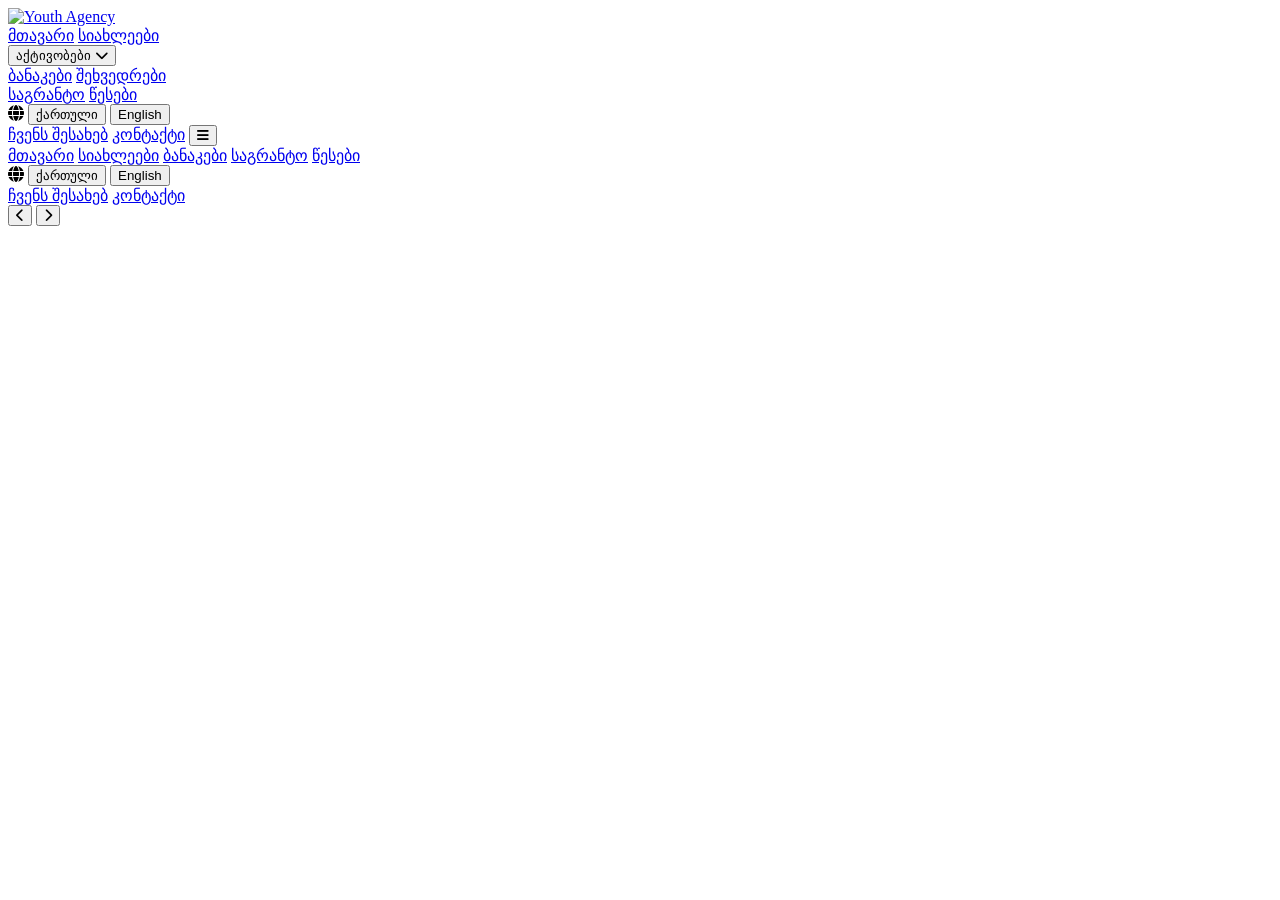
==== index.html @ 46b86cc7 "Improve contact info design and grant apply layout" ====
<!doctype html>
<html lang="ka">
<head>
  <meta charset="utf-8">
  <meta name="viewport" content="width=device-width, initial-scale=1">
  <title>Youth Agency</title>

  <!-- Fonts & Icons -->
  <link href="https://fonts.googleapis.com/css2?family=Noto+Sans+Georgian:wght@400;500;600;700;800&display=swap" rel="stylesheet">
  <link rel="stylesheet" href="https://cdnjs.cloudflare.com/ajax/libs/font-awesome/6.5.0/css/all.min.css">

  <!-- Main CSS -->
  <link rel="stylesheet" href="assets.css?v=1">

  <!-- Slider CSS -->
  <link rel="stylesheet" href="slider.css?v=1">
</head>

<body>

  <!-- HEADER (injected) -->
  <div id="siteHeaderMount"></div>

  <!-- SLIDER -->
  <section class="hero">
    <div class="slider" id="heroSlider" aria-label="Main slider">
      <div class="slides" id="slidesTrack"></div>

      <button class="nav prev" type="button" id="prevBtn" aria-label="Previous slide">
        <i class="fa-solid fa-chevron-left"></i>
      </button>

      <button class="nav next" type="button" id="nextBtn" aria-label="Next slide">
        <i class="fa-solid fa-chevron-right"></i>
      </button>

      <div class="dots" id="dots"></div>
    </div>
  </section>
<div id="newsMount"></div>



<script src="news.js?v=1"></script>

  <!-- FOOTER (injected) -->
  <div id="siteFooterMount"></div>

  <!-- SLIDER JS (MUST BE LAST) -->
  <script src="slider.js?v=1"></script>
<script>
  async function inject(id, file) {
    const el = document.getElementById(id);
    if (!el) throw new Error(`Mount element not found: #${id}`);
    const res = await fetch(file + '?v=1');
    if (!res.ok) throw new Error(`${file} not found. Status: ${res.status}`);
    el.innerHTML = await res.text();
  }

  async function injectPhp(id, url) {
    const el = document.getElementById(id);
    if (!el) throw new Error(`Mount element not found: #${id}`);
    const res = await fetch(url + '?v=1');
    if (!res.ok) throw new Error(`${url} not found. Status: ${res.status}`);
    el.innerHTML = await res.text();
  }

  async function loadScript(src) {
    return new Promise((resolve, reject) => {
      const s = document.createElement('script');
      s.src = src + '?v=1';
      s.onload = resolve;
      s.onerror = () => reject(new Error(`Failed to load script: ${src}`));
      document.body.appendChild(s);
    });
  }

  (async () => {
    try {
      await inject('siteHeaderMount', 'header.html');
      await loadScript('app.js');
      if (typeof window.initHeader === 'function') window.initHeader();
      await injectPhp('newsMount', '/youthagency/news_list.php');   // ✅ THIS
      await inject('siteFooterMount', 'footer.html');
    } catch (err) {
      console.error(err);
    }
  })();
</script>

</body>
</html>
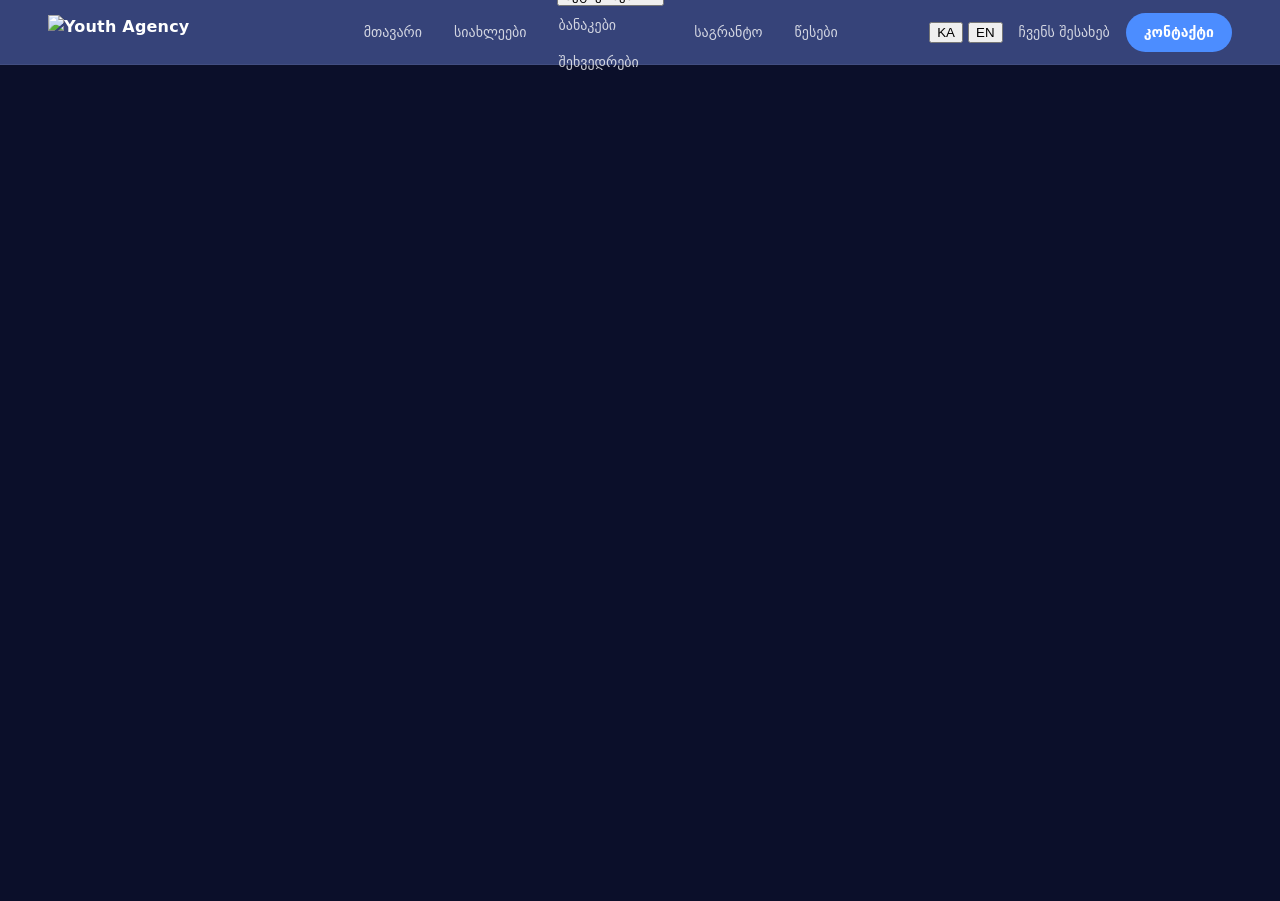
==== commit 5db225bd: "Improve admin applications view and builder labels" ====
--- a/index.html
+++ b/index.html
@@ -23,14 +23,14 @@
 
   <!-- SLIDER -->
   <section class="hero">
-    <div class="slider" id="heroSlider" aria-label="Main slider">
+    <div class="slider" id="heroSlider" aria-label="Main slider" data-i18n-aria="home.sliderLabel">
       <div class="slides" id="slidesTrack"></div>
 
-      <button class="nav prev" type="button" id="prevBtn" aria-label="Previous slide">
+      <button class="nav prev" type="button" id="prevBtn" aria-label="Previous slide" data-i18n-aria="home.prevSlide">
         <i class="fa-solid fa-chevron-left"></i>
       </button>
 
-      <button class="nav next" type="button" id="nextBtn" aria-label="Next slide">
+      <button class="nav next" type="button" id="nextBtn" aria-label="Next slide" data-i18n-aria="home.nextSlide">
         <i class="fa-solid fa-chevron-right"></i>
       </button>
 
--- a/assets.css
+++ b/assets.css
@@ -0,0 +1,493 @@
+:root{
+  --main-bg:#364379;
+  --text:#ffffff;
+  --muted:rgba(255,255,255,.75);
+  --muted2:rgba(255,255,255,.65);
+  --line:rgba(255,255,255,.14);
+  --btn:#4c8dff;
+  --btn-hover:#3b7bf0;
+
+  --container:1220px;
+  --r12:12px;
+  --r16:16px;
+  --pill:999px;
+}
+
+*{box-sizing:border-box}
+body{
+  margin:0;
+  font-family:'Noto Sans Georgian', system-ui,-apple-system,"Segoe UI",Roboto,Arial,sans-serif;
+  background:#f2f2f2;
+  line-height:1.5;
+}
+img{
+  max-width:100%;
+  height:auto;
+}
+
+/* nicer keyboard focus without ruining the look */
+:focus-visible{
+  outline:2px solid rgba(255,255,255,.6);
+  outline-offset:3px;
+  border-radius:10px;
+}
+
+/* ================= HEADER ================= */
+.site-header{
+  background:var(--main-bg);
+  color:var(--text);
+  border-bottom:1px solid rgba(255,255,255,.06);
+  position:sticky;
+  top:0;
+  z-index:50;
+}
+
+.header-wrap{
+  max-width:var(--container);
+  margin:0 auto;
+  padding:0 18px;
+  height:64px;
+  display:flex;
+  align-items:center;
+  gap:18px;
+}
+
+.header-left{
+  display:flex;
+  align-items:center;
+  gap:16px;
+  min-width:260px;
+}
+
+.brand{
+  display:flex;
+  align-items:center;
+  gap:10px;
+  text-decoration:none;
+  color:#fff;
+  font-weight:700;
+  letter-spacing:.2px;
+  white-space:nowrap;
+}
+
+.brand img{
+  height:34px;
+  width:auto;
+  display:block;
+}
+
+.header-search{
+  display:flex;
+  align-items:center;
+  gap:8px;
+  background:rgba(255,255,255,.08);
+  border:1px solid rgba(255,255,255,.12);
+  border-radius:var(--pill);
+  padding:7px 12px;
+  width:260px;
+}
+
+.header-search i{
+  color:rgba(255,255,255,.75);
+  font-size:14px;
+}
+
+.header-search input{
+  border:0;
+  outline:0;
+  background:transparent;
+  color:#fff;
+  width:100%;
+  font-size:14px;
+  font-family:inherit;
+}
+
+.header-search input::placeholder{
+  color:rgba(255,255,255,.65);
+}
+
+.header-nav{
+  display:flex;
+  align-items:center;
+  gap:28px;
+  margin:0 auto;
+  height:100%;
+}
+
+.header-nav a{
+  color:rgba(255,255,255,.78);
+  text-decoration:none;
+  font-size:14px;
+  padding:8px 2px;
+  position:relative;
+  display:flex;
+  align-items:center;
+  gap:6px;
+  white-space:nowrap;
+}
+
+.header-nav a:hover{
+  color:var(--btn);
+  text-decoration:none;
+}
+
+.header-nav a.active{
+  color:#fff;
+}
+
+.header-nav a.active::after{
+  content:"";
+  position:absolute;
+  left:0;
+  right:0;
+  bottom:-14px;
+  height:2px;
+  background:var(--btn);
+  border-radius:2px;
+}
+
+.header-right{
+  display:flex;
+  align-items:center;
+  gap:16px;
+  margin-left:auto;
+}
+
+.header-right a{
+  color:rgba(255,255,255,.78);
+  text-decoration:none;
+  font-size:14px;
+  white-space:nowrap;
+}
+
+.header-right a:hover{ color:#fff; }
+
+.cta{
+  background:var(--btn);
+  color:#fff !important;
+  padding:9px 18px;
+  border-radius:var(--pill);
+  font-weight:700;
+  text-decoration:none;
+}
+.cta:hover{ background:var(--btn-hover); }
+
+.burger{
+  display:none;
+  width:40px;
+  height:40px;
+  border-radius:10px;
+  border:1px solid rgba(255,255,255,.12);
+  background:rgba(255,255,255,.08);
+  color:#fff;
+  cursor:pointer;
+  align-items:center;
+  justify-content:center;
+}
+
+.mobile-panel{
+  display:none;
+  border-top:1px solid rgba(255,255,255,.10);
+  background:var(--main-bg);
+}
+.mobile-panel.is-open{ display:block; }
+
+.mobile-panel .inner{
+  max-width:var(--container);
+  margin:0 auto;
+  padding:14px 18px 18px;
+  display:flex;
+  flex-direction:column;
+  gap:12px;
+}
+
+.mobile-panel nav{
+  display:flex;
+  flex-direction:column;
+  gap:10px;
+}
+
+.mobile-panel nav a{
+  color:rgba(255,255,255,.88);
+  text-decoration:none;
+  padding:10px 12px;
+  border-radius:12px;
+  background:rgba(255,255,255,.08);
+}
+.mobile-panel nav a:hover{
+  background:rgba(255,255,255,.14);
+}
+
+.mobile-actions{
+  display:flex;
+  gap:10px;
+  flex-wrap:wrap;
+}
+.mobile-actions a{
+  text-decoration:none;
+  padding:10px 14px;
+  border-radius:999px;
+  background:rgba(255,255,255,.08);
+  color:#fff;
+}
+.mobile-actions a.cta{ background:var(--btn); }
+
+@media (max-width: 1100px){
+  .header-left{min-width:auto}
+  .header-search{width:220px}
+  .header-nav{gap:18px}
+}
+
+@media (max-width: 980px){
+  .header-wrap{
+    height:auto;
+    flex-wrap:wrap;
+    padding:10px 18px;
+  }
+  .header-nav{display:none}
+  .header-search{
+    width:100%;
+    max-width:320px;
+  }
+  .header-right{
+    width:100%;
+    justify-content:flex-end;
+  }
+  .burger{display:flex}
+}
+
+@media (max-width: 640px){
+  .header-wrap{gap:12px}
+  .header-left{flex:1; min-width:0;}
+  .header-search{width:100%; max-width:none;}
+  .header-right a:not(.cta){display:none}
+  .cta{padding:8px 14px}
+}
+
+/* ================= FOOTER ================= */
+.site-footer{
+  color:var(--text);
+  background: var(--main-bg);
+  margin-top:80px;
+}
+
+.footer-wrap{
+  max-width:var(--container);
+  margin:0 auto;
+  padding: 0 18px;
+}
+
+.footer-head{
+  display:flex;
+  align-items:center;
+  justify-content:space-between;
+  gap:16px;
+  padding: 22px 0;
+}
+
+.brand-footer{
+  display:flex;
+  align-items:center;
+  gap:12px;
+  min-width: 240px;
+}
+.brand-footer img{
+  height:44px;
+  width:auto;
+  display:block;
+}
+
+.search{
+  width: min(560px, 100%);
+  display:flex;
+  background: rgba(255,255,255,.08);
+  border: 1px solid rgba(255,255,255,.12);
+  border-radius: var(--r16);
+  overflow:hidden;
+}
+.search input{
+  flex:1;
+  height:42px;
+  border:0;
+  outline:0;
+  background: transparent;
+  color: #fff;
+  padding: 0 14px;
+  font-size:14px;
+  font-family:inherit;
+}
+.search input::placeholder{ color: rgba(255,255,255,.6); }
+.search button{
+  height:42px;
+  border:0;
+  padding: 0 18px;
+  background: var(--btn);
+  color:#fff;
+  font-weight:800;
+  cursor:pointer;
+}
+.search button:hover{ background: var(--btn-hover); }
+
+.divider{ border-top:1px solid var(--line); }
+
+.footer-grid{
+  display:grid;
+  grid-template-columns: 1.25fr 1fr 1fr 1fr;
+  gap: 22px;
+  padding: 26px 0;
+}
+.box h4{
+  margin:0 0 12px;
+  font-size:13px;
+  letter-spacing:.25px;
+  text-transform: uppercase;
+  color: rgba(255,255,255,.9);
+}
+.about p{
+  margin:0;
+  color: rgba(255,255,255,.82);
+  font-size:14px;
+  line-height:1.6;
+  max-width: 46ch;
+}
+
+.links{
+  display:flex;
+  flex-direction:column;
+  gap:10px;
+}
+.links a{
+  color: rgba(255,255,255,.82);
+  text-decoration:none;
+  font-size:14px;
+  transition: color .15s ease, transform .15s ease;
+  width: fit-content;
+}
+.links a:hover{
+  color: var(--btn);
+  transform: translateX(2px);
+  text-decoration:none;
+}
+
+.social{
+  display:flex;
+  gap:10px;
+  flex-wrap:wrap;
+  margin-top:14px;
+}
+.social a{
+  width:38px;
+  height:38px;
+  border-radius: 12px;
+  display:inline-flex;
+  align-items:center;
+  justify-content:center;
+  color:#fff;
+  text-decoration:none;
+  background: rgba(255,255,255,.10);
+  border:1px solid rgba(255,255,255,.10);
+  transition: transform .15s ease, background .15s ease;
+}
+.social a:hover{
+  background: rgba(255,255,255,.18);
+  transform: translateY(-1px);
+}
+
+.footer-tail{
+  display:flex;
+  align-items:flex-start;
+  justify-content:space-between;
+  gap:14px;
+  padding: 16px 0 18px;
+}
+.contact{
+  display:flex;
+  gap:12px;
+  flex-wrap:wrap;
+}
+.pill{
+  display:flex;
+  align-items:center;
+  gap:10px;
+  padding: 10px 12px;
+  border: 1px solid rgba(255,255,255,.10);
+  border-radius: var(--r12);
+  color: rgba(255,255,255,.92);
+  font-size:13px;
+  white-space:nowrap;
+}
+.pill i{ color:#fff; }
+
+.copy{
+  color: rgba(255,255,255,.65);
+  font-size:12.5px;
+  line-height:1.45;
+  text-align:right;
+  max-width: 46ch;
+}
+
+@media (max-width: 1024px){
+  .footer-head{flex-direction:column;align-items:flex-start;}
+  .search{width:100%;}
+  .footer-grid{grid-template-columns: 1fr 1fr;}
+  .copy{text-align:left;max-width:none;}
+}
+@media (max-width: 640px){
+  .footer-head{gap:12px}
+  .search{
+    flex-direction:column;
+    border-radius:14px;
+  }
+  .search input{
+    height:44px;
+  }
+  .search button{
+    width:100%;
+    height:44px;
+  }
+  .footer-grid{grid-template-columns: 1fr;}
+  .footer-tail{flex-direction:column;align-items:flex-start;}
+  .pill{width:100%;}
+  .copy{width:100%;}
+}
+
+
+/* news section */
+.news-grid{
+  display:grid;
+  grid-template-columns:repeat(3, minmax(0, 1fr));
+  gap:14px;
+}
+
+.news-card{
+  background:#fff;
+  border-radius:14px;
+  overflow:hidden;
+  box-shadow:0 10px 26px rgba(0,0,0,.08);
+  border:1px solid rgba(0,0,0,.06);
+}
+
+.news-img{
+  width:100%;
+  height:170px;
+  object-fit:cover;
+  display:block;
+}
+
+.news-body{ padding:14px; }
+
+.news-title{ font-weight:800; font-size:16px; margin-bottom:6px; }
+.news-date{ font-size:12px; opacity:.65; margin-bottom:8px; }
+.news-text{ font-size:13px; line-height:1.45; opacity:.85; }
+.news-link{ display:inline-block; margin-top:10px; font-weight:800; color:#2563eb; }
+
+.news-empty{
+  background:#fff;
+  border-radius:12px;
+  padding:16px;
+  border:1px solid rgba(0,0,0,.06);
+}
+
+@media (max-width: 980px){
+  .news-grid{ grid-template-columns:1fr; }
+}
--- a/slider.css
+++ b/slider.css
@@ -0,0 +1,143 @@
+/* ================= FULLSCREEN SLIDER ================= */
+
+.hero{
+  margin:0;
+  padding:0;
+}
+
+.slider{
+  position:relative;
+  width:100%;
+  height:calc(100vh - 64px); /* FULL SCREEN minus header */
+  overflow:hidden;
+  background:#0b0f2a;
+}
+
+/* track */
+.slides{
+  display:flex;
+  height:100%;
+  transition:transform .6s ease;
+}
+
+/* single slide */
+.slide{
+  min-width:100%;
+  height:100%;
+  position:relative;
+}
+
+.slide img{
+  width:100%;
+  height:100%;
+  object-fit:cover;
+  display:block;
+}
+
+/* dark overlay */
+.slide::after{
+  content:"";
+  position:absolute;
+  inset:0;
+  background:linear-gradient(
+    90deg,
+    rgba(0,0,0,.55),
+    rgba(0,0,0,.15)
+  );
+}
+
+/* text */
+.slide-content{
+  position:absolute;
+  left:clamp(20px, 6vw, 80px);
+  bottom:clamp(24px, 8vh, 80px);
+  z-index:3;
+  color:#fff;
+  max-width:640px;
+}
+
+.slide-title{
+  margin:0;
+  font-size:clamp(22px, 4vw, 44px);
+  font-weight:800;
+  line-height:1.15;
+}
+
+.slide-link{
+  display:inline-flex;
+  margin-top:16px;
+  padding:12px 20px;
+  border-radius:999px;
+  background:rgba(255,255,255,.16);
+  color:#fff;
+  font-weight:700;
+  text-decoration:none;
+  backdrop-filter:blur(6px);
+}
+.slide-link:hover{
+  background:rgba(255,255,255,.26);
+}
+
+/* arrows */
+.nav{
+  position:absolute;
+  top:50%;
+  transform:translateY(-50%);
+  width:48px;
+  height:48px;
+  border-radius:14px;
+  border:1px solid rgba(255,255,255,.2);
+  background:rgba(0,0,0,.35);
+  color:#fff;
+  cursor:pointer;
+  display:flex;
+  align-items:center;
+  justify-content:center;
+  z-index:5;
+}
+.nav:hover{ background:rgba(0,0,0,.5); }
+
+.nav.prev{ display: none; }
+.nav.next{ display: none; }
+
+/* dots bottom center */
+.dots{
+  position:absolute;
+  left:50%;
+  transform:translateX(-50%);
+  bottom:18px;
+  display:flex;
+  gap:10px;
+  z-index:6;
+}
+
+.dot{
+  width:10px;
+  height:10px;
+  border-radius:50%;
+  background:rgba(255,255,255,.5);
+  border:0;
+  cursor:pointer;
+  transition:all .25s ease;
+}
+
+.dot.active{
+  width:26px;
+  border-radius:999px;
+  background:#fff;
+}
+
+/* mobile adjustments */
+@media (max-width:768px){
+  .nav{ display:none; }
+  .slide-content{ max-width:90%; }
+}
+@media (max-width:640px){
+  .slider{
+    height:calc(70vh - 64px);
+    min-height:360px;
+  }
+  .slide-link{
+    padding:10px 16px;
+  }
+}
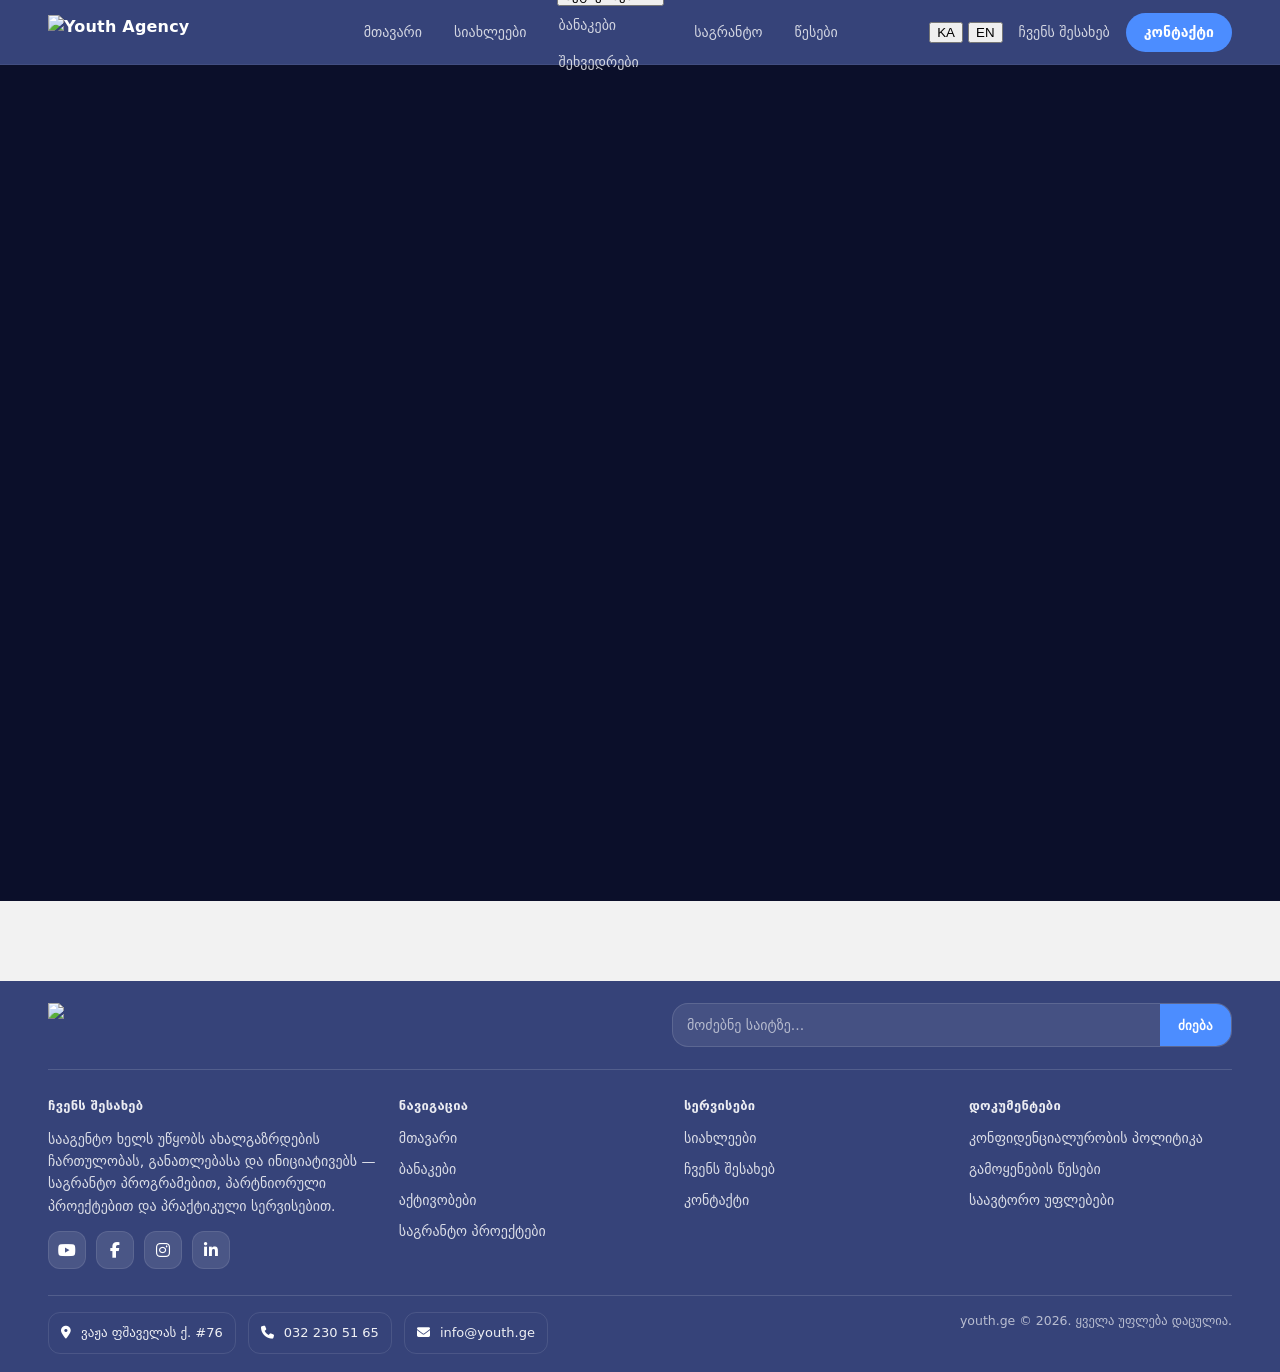
==== commit 6dfc823d: "first commit" ====
--- a/index.html
+++ b/index.html
@@ -52,7 +52,7 @@
   async function inject(id, file) {
     const el = document.getElementById(id);
     if (!el) throw new Error(`Mount element not found: #${id}`);
-    const res = await fetch(file + '?v=1');
+    const res = await fetch(file + '?v=2');
     if (!res.ok) throw new Error(`${file} not found. Status: ${res.status}`);
     el.innerHTML = await res.text();
   }
@@ -60,7 +60,7 @@
   async function injectPhp(id, url) {
     const el = document.getElementById(id);
     if (!el) throw new Error(`Mount element not found: #${id}`);
-    const res = await fetch(url + '?v=1');
+    const res = await fetch(url + '?v=2');
     if (!res.ok) throw new Error(`${url} not found. Status: ${res.status}`);
     el.innerHTML = await res.text();
   }
@@ -68,7 +68,7 @@
   async function loadScript(src) {
     return new Promise((resolve, reject) => {
       const s = document.createElement('script');
-      s.src = src + '?v=1';
+      s.src = src + '?v=2';
       s.onload = resolve;
       s.onerror = () => reject(new Error(`Failed to load script: ${src}`));
       document.body.appendChild(s);
@@ -77,11 +77,15 @@
 
   (async () => {
     try {
-      await inject('siteHeaderMount', 'header.html');
+      const headerPromise = inject('siteHeaderMount', 'header.html');
+      const newsPromise = injectPhp('newsMount', '/youthagency/news_list.php');
+      const footerPromise = inject('siteFooterMount', 'footer.html');
+
+      await headerPromise;
       await loadScript('app.js');
       if (typeof window.initHeader === 'function') window.initHeader();
-      await injectPhp('newsMount', '/youthagency/news_list.php');   // ✅ THIS
-      await inject('siteFooterMount', 'footer.html');
+
+      await Promise.all([newsPromise, footerPromise]);
     } catch (err) {
       console.error(err);
     }
@@ -89,4 +93,4 @@
 </script>
 
 </body>
-</html>
+</html>
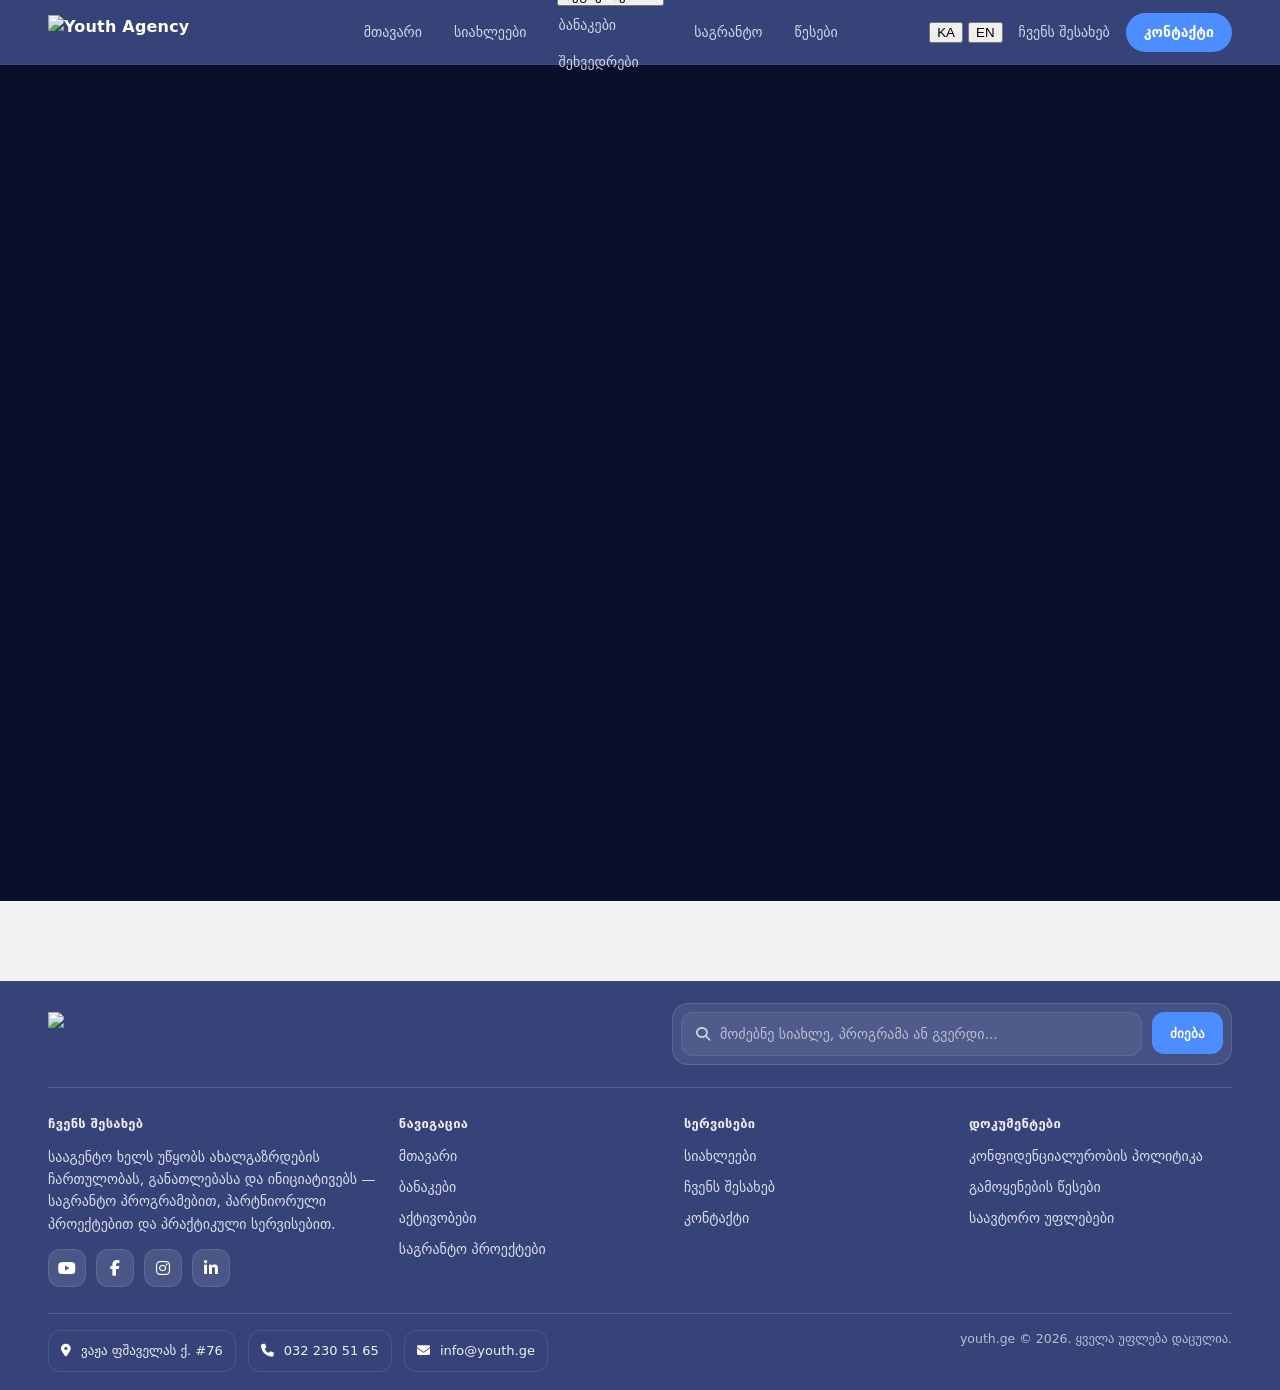
==== commit 9edcfd94: "Replace youthicon asset with symlink-friendly icon alias" ====
--- a/index.html
+++ b/index.html
@@ -4,6 +4,18 @@
   <meta charset="utf-8">
   <meta name="viewport" content="width=device-width, initial-scale=1">
   <title>Youth Agency</title>
+  <meta name="description" content="Youth Agency-ის ოფიციალური საინფორმაციო ვებგვერდი — სიახლეები, ბანაკები, საგრანტო პროგრამები და ახალგაზრდებისთვის განკუთვნილი სერვისები.">
+  <meta name="keywords" content="Youth Agency, ახალგაზრდობის სააგენტო, youthagency.gov.ge, სიახლეები, ბანაკები, გრანტები">
+  <meta name="robots" content="index,follow">
+  <link rel="canonical" href="https://sspm.ge/youthagency/">
+  <link rel="icon" type="image/png" href="/youthagency/imgs/youthicon.png">
+  <meta property="og:type" content="website">
+  <meta property="og:site_name" content="Youth Agency">
+  <meta property="og:title" content="Youth Agency">
+  <meta property="og:description" content="სიახლეები, ბანაკები, საგრანტო პროგრამები და ახალგაზრდებზე მორგებული სერვისები ერთ სივრცეში.">
+  <meta property="og:url" content="https://sspm.ge/youthagency/">
+  <meta property="og:image" content="https://sspm.ge/youthagency/imgs/youthicon.png">
+  <meta name="twitter:card" content="summary_large_image">
 
   <!-- Fonts & Icons -->
   <link href="https://fonts.googleapis.com/css2?family=Noto+Sans+Georgian:wght@400;500;600;700;800&display=swap" rel="stylesheet">
@@ -14,6 +26,16 @@
 
   <!-- Slider CSS -->
   <link rel="stylesheet" href="slider.css?v=1">
+  <script type="application/ld+json">
+    {
+      "@context": "https://schema.org",
+      "@type": "GovernmentOrganization",
+      "name": "Youth Agency",
+      "url": "https://sspm.ge/youthagency/",
+      "logo": "https://sspm.ge/youthagency/imgs/youthicon.png",
+      "sameAs": ["https://youthagency.gov.ge/"]
+    }
+  </script>
 </head>
 
 <body>
@@ -93,4 +115,4 @@
 </script>
 
 </body>
-</html>+</html>
--- a/assets.css
+++ b/assets.css
@@ -300,10 +300,28 @@
 .search{
   width: min(560px, 100%);
   display:flex;
+  align-items:stretch;
+  gap:10px;
   background: rgba(255,255,255,.08);
   border: 1px solid rgba(255,255,255,.12);
   border-radius: var(--r16);
-  overflow:hidden;
+  padding:8px;
+}
+.search-shell{
+  flex:1;
+  min-width:0;
+  display:flex;
+  align-items:center;
+  gap:10px;
+  padding:0 14px;
+  border-radius:12px;
+  background:rgba(255,255,255,.06);
+  border:1px solid rgba(255,255,255,.08);
+}
+.search-shell i{
+  flex:0 0 auto;
+  color:rgba(255,255,255,.7);
+  font-size:14px;
 }
 .search input{
   flex:1;
@@ -312,9 +330,10 @@
   outline:0;
   background: transparent;
   color: #fff;
-  padding: 0 14px;
+  padding: 0;
   font-size:14px;
   font-family:inherit;
+  min-width:0;
 }
 .search input::placeholder{ color: rgba(255,255,255,.6); }
 .search button{
@@ -325,6 +344,7 @@
   color:#fff;
   font-weight:800;
   cursor:pointer;
+  border-radius:12px;
 }
 .search button:hover{ background: var(--btn-hover); }
 
@@ -438,8 +458,13 @@
     flex-direction:column;
     border-radius:14px;
   }
+  .search-shell{
+    width:100%;
+    padding:0 12px;
+  }
   .search input{
     height:44px;
+    font-size:16px;
   }
   .search button{
     width:100%;
